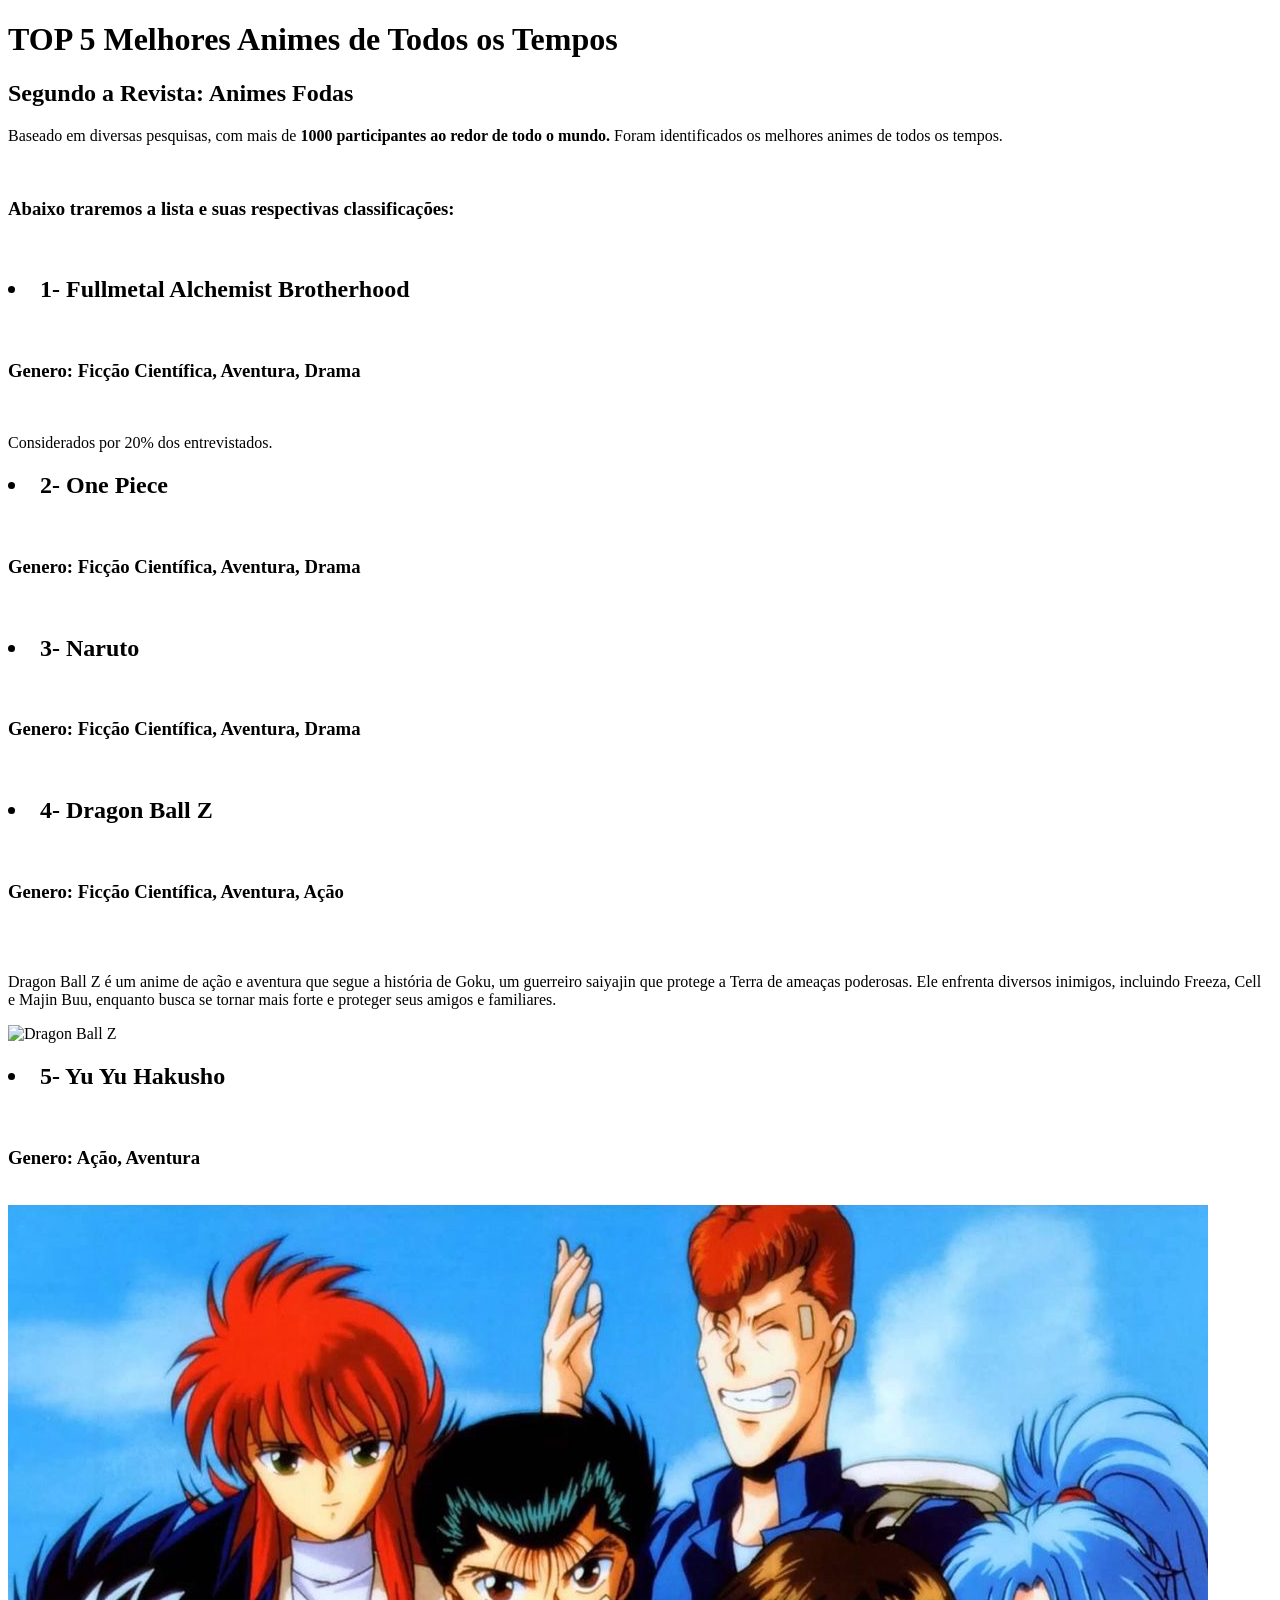
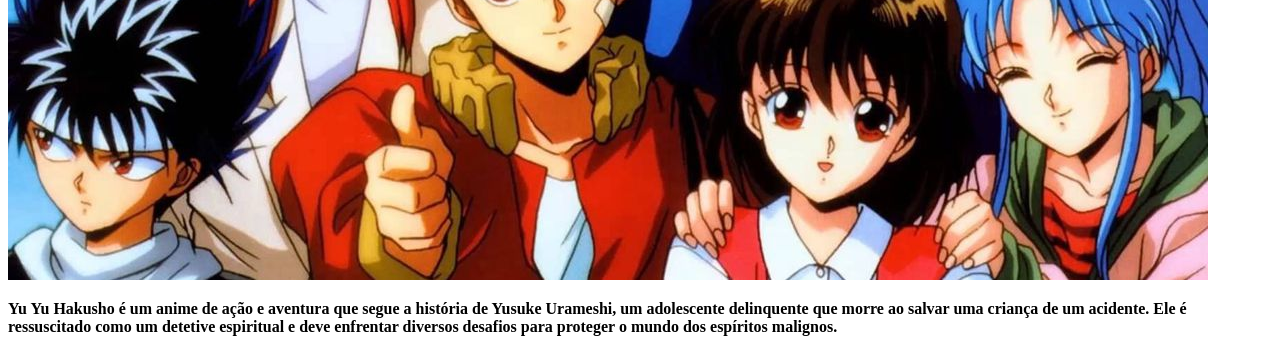
==== index.html @ 2915fcd2 "primeiro upload" ====
<!DOCTYPE html>

<html lang="pt-BR">
<head >
    <meta charset="UTF-8">
    <meta name="viewport" content="width=device-width, initial-scale=1.0">
    <title>TOP 5 Melhores Animes de Todos os Tempos</title>
    <link rel="stylesheet" href="cores.css">
    
</head>
<body class="light-theme">
    <h1 id="title">TOP 5 Melhores Animes de Todos os Tempos</h1>
    <h2 class="subtitle">Segundo a Revista: Animes Fodas</h2>
    <p class="p">Baseado em diversas pesquisas, com mais de <b>1000 participantes ao redor de todo o mundo.</b> Foram identificados os melhores animes de todos os tempos.</p><br>
    

    <h3 class="subsub">Abaixo traremos a lista e suas respectivas classificações:</h3><br>

        <h2><li class="list1">1- Fullmetal Alchemist Brotherhood</li></h2><br>
        <h3>Genero: Ficção Científica, Aventura, Drama</h3><br>
    
        <p>Considerados por 20% dos entrevistados.</p>
        <h2><li class="list2">2- One Piece</li></h2><br>
        <h3>Genero: Ficção Científica, Aventura, Drama</h3><br>
        <h2><li class="list3">3- Naruto</li></h2><br>
        <h3>Genero: Ficção Científica, Aventura, Drama</h3><br>

        <div><h2><li class="list4">4- Dragon Ball Z</li></h2><br>
        <h3>Genero: Ficção Científica, Aventura, Ação</h3><br>
        <br> <p>Dragon Ball Z é um anime de ação e aventura que segue a história de Goku, um guerreiro saiyajin que protege a Terra de ameaças poderosas. Ele enfrenta diversos inimigos, incluindo Freeza, Cell e Majin Buu, enquanto busca se tornar mais forte e proteger seus amigos e familiares.</p>
        <img src="dragon ball z1.jpeg" alt="Dragon Ball Z" class="img-ball">
        </div>

        <div>
        <h2><li class="list5">5- Yu Yu Hakusho</li></h2><br>
        <h3>Genero: Ação, Aventura</h3><br>
        <img src="yuyu-hakusho.jpeg" alt="Yu Yu Hakusho" class="img"><br> <p><b>Yu Yu Hakusho é um anime de ação e aventura que segue a história de Yusuke Urameshi, um adolescente delinquente que morre ao salvar uma criança de um acidente. Ele é ressuscitado como um detetive espiritual e deve enfrentar diversos desafios para proteger o mundo dos espíritos malignos.</b></p>
        </div>

</body>
</html>
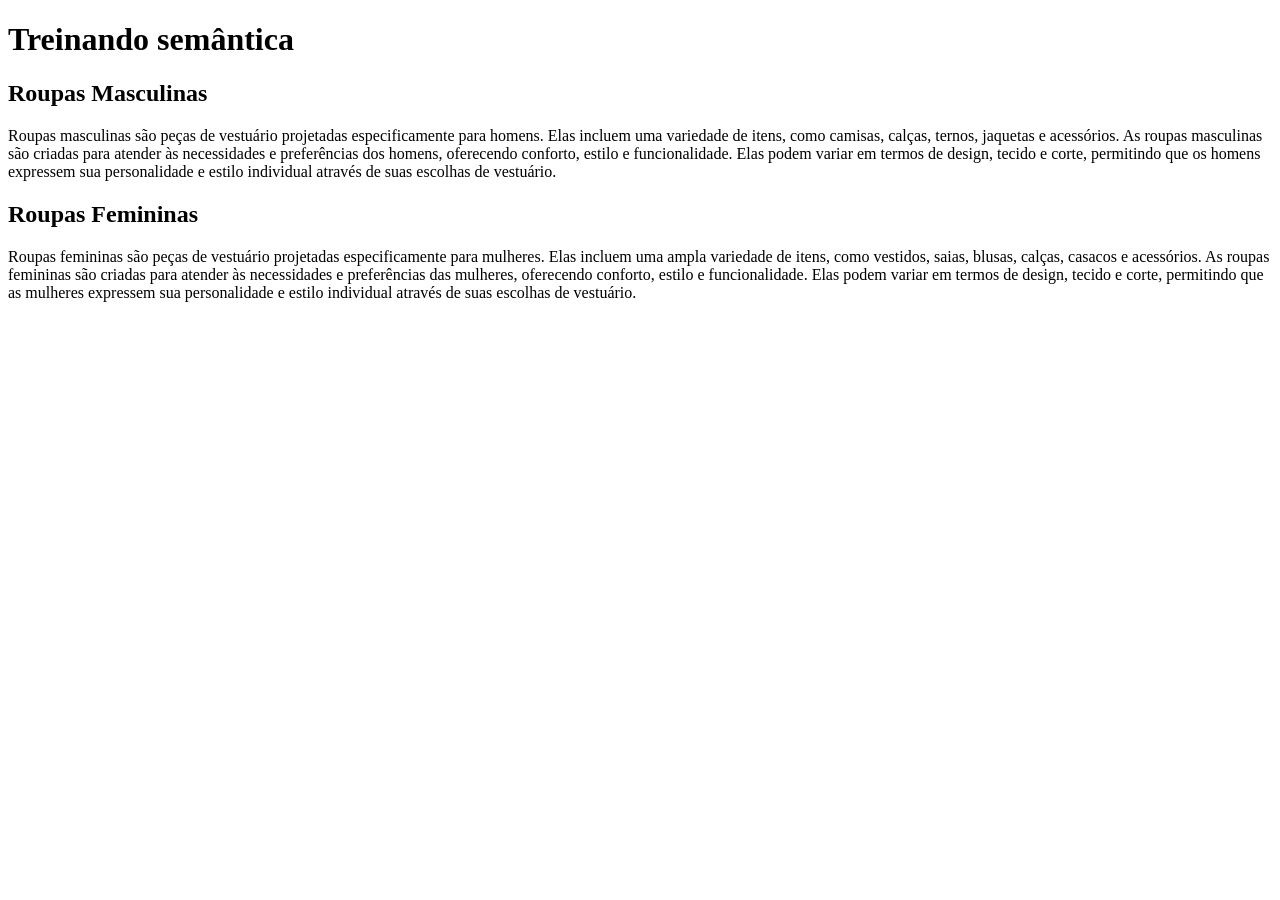
==== commit 499ce308: "17/05, adicionando header/nav/ul/li" ====
--- a/index.html
+++ b/index.html
@@ -1,41 +1,24 @@
 <!DOCTYPE html>
-
-<html lang="pt-BR">
-<head >
+<html lang="en">
+<head>
     <meta charset="UTF-8">
     <meta name="viewport" content="width=device-width, initial-scale=1.0">
-    <title>TOP 5 Melhores Animes de Todos os Tempos</title>
-    <link rel="stylesheet" href="cores.css">
+    <title>Treinando semantica</title>
+</head>
+<body>
+    <h1>Treinando semântica</h1>
+
+    <article>
+        <h2>Roupas Masculinas</h2>
+
+        <p>Roupas masculinas são peças de vestuário projetadas especificamente para homens. Elas incluem uma variedade de itens, como camisas, calças, ternos, jaquetas e acessórios. As roupas masculinas são criadas para atender às necessidades e preferências dos homens, oferecendo conforto, estilo e funcionalidade. Elas podem variar em termos de design, tecido e corte, permitindo que os homens expressem sua personalidade e estilo individual através de suas escolhas de vestuário.</p>
+    </article>
     
-</head>
-<body class="light-theme">
-    <h1 id="title">TOP 5 Melhores Animes de Todos os Tempos</h1>
-    <h2 class="subtitle">Segundo a Revista: Animes Fodas</h2>
-    <p class="p">Baseado em diversas pesquisas, com mais de <b>1000 participantes ao redor de todo o mundo.</b> Foram identificados os melhores animes de todos os tempos.</p><br>
-    
+    <article>
+        <h2>Roupas Femininas</h2>
 
-    <h3 class="subsub">Abaixo traremos a lista e suas respectivas classificações:</h3><br>
+        <p>Roupas femininas são peças de vestuário projetadas especificamente para mulheres. Elas incluem uma ampla variedade de itens, como vestidos, saias, blusas, calças, casacos e acessórios. As roupas femininas são criadas para atender às necessidades e preferências das mulheres, oferecendo conforto, estilo e funcionalidade. Elas podem variar em termos de design, tecido e corte, permitindo que as mulheres expressem sua personalidade e estilo individual através de suas escolhas de vestuário.</p>
+    </article>
 
-        <h2><li class="list1">1- Fullmetal Alchemist Brotherhood</li></h2><br>
-        <h3>Genero: Ficção Científica, Aventura, Drama</h3><br>
-    
-        <p>Considerados por 20% dos entrevistados.</p>
-        <h2><li class="list2">2- One Piece</li></h2><br>
-        <h3>Genero: Ficção Científica, Aventura, Drama</h3><br>
-        <h2><li class="list3">3- Naruto</li></h2><br>
-        <h3>Genero: Ficção Científica, Aventura, Drama</h3><br>
-
-        <div><h2><li class="list4">4- Dragon Ball Z</li></h2><br>
-        <h3>Genero: Ficção Científica, Aventura, Ação</h3><br>
-        <br> <p>Dragon Ball Z é um anime de ação e aventura que segue a história de Goku, um guerreiro saiyajin que protege a Terra de ameaças poderosas. Ele enfrenta diversos inimigos, incluindo Freeza, Cell e Majin Buu, enquanto busca se tornar mais forte e proteger seus amigos e familiares.</p>
-        <img src="dragon ball z1.jpeg" alt="Dragon Ball Z" class="img-ball">
-        </div>
-
-        <div>
-        <h2><li class="list5">5- Yu Yu Hakusho</li></h2><br>
-        <h3>Genero: Ação, Aventura</h3><br>
-        <img src="yuyu-hakusho.jpeg" alt="Yu Yu Hakusho" class="img"><br> <p><b>Yu Yu Hakusho é um anime de ação e aventura que segue a história de Yusuke Urameshi, um adolescente delinquente que morre ao salvar uma criança de um acidente. Ele é ressuscitado como um detetive espiritual e deve enfrentar diversos desafios para proteger o mundo dos espíritos malignos.</b></p>
-        </div>
-
-</body>
+    </body>
 </html>
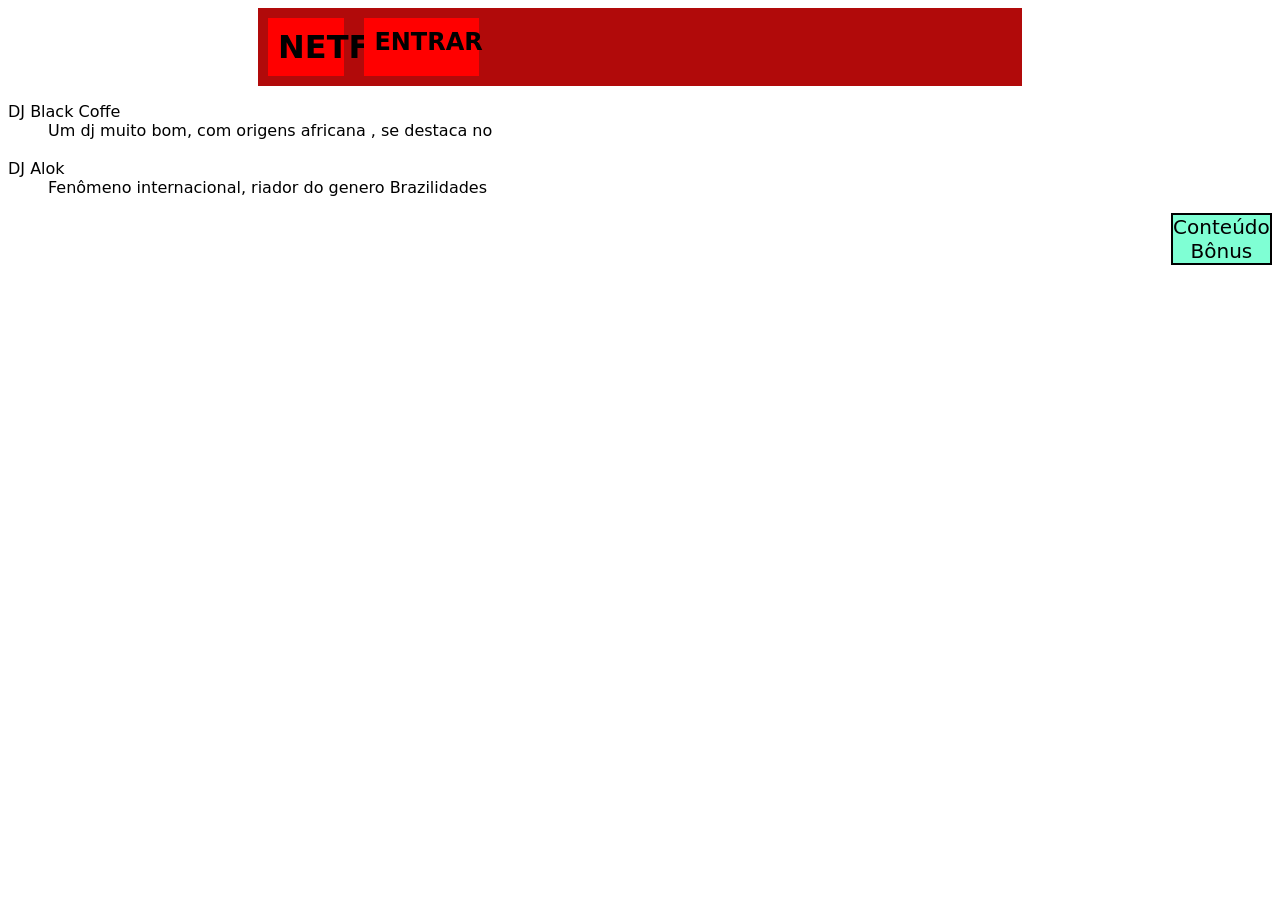
==== commit c7465ddc: "upload" ====
--- a/index.html
+++ b/index.html
@@ -3,22 +3,34 @@
 <head>
     <meta charset="UTF-8">
     <meta name="viewport" content="width=device-width, initial-scale=1.0">
-    <title>Treinando semantica</title>
+    <title>NETFLIX</title>
+    <link rel="stylesheet" href="style.css" >
+
 </head>
-<body>
-    <h1>Treinando semântica</h1>
+<body class="background">
+    
+    <header class="header">
+        <h1>NETFLIX</h1>
 
-    <article>
-        <h2>Roupas Masculinas</h2>
+        <h2>ENTRAR</h2>
+    </header>
 
-        <p>Roupas masculinas são peças de vestuário projetadas especificamente para homens. Elas incluem uma variedade de itens, como camisas, calças, ternos, jaquetas e acessórios. As roupas masculinas são criadas para atender às necessidades e preferências dos homens, oferecendo conforto, estilo e funcionalidade. Elas podem variar em termos de design, tecido e corte, permitindo que os homens expressem sua personalidade e estilo individual através de suas escolhas de vestuário.</p>
-    </article>
-    
-    <article>
-        <h2>Roupas Femininas</h2>
+        <article>
+            <dl>
+                <dt>DJ Black Coffe</dt>
+                <dd>Um dj muito bom, com origens africana , se destaca no <afro-house></afro-house></dd>
+                <br>
+                <dt>DJ Alok</dt>
+                <dd>Fenômeno internacional, riador do genero Brazilidades</dd>
+            </dl>
+        </article>
 
-        <p>Roupas femininas são peças de vestuário projetadas especificamente para mulheres. Elas incluem uma ampla variedade de itens, como vestidos, saias, blusas, calças, casacos e acessórios. As roupas femininas são criadas para atender às necessidades e preferências das mulheres, oferecendo conforto, estilo e funcionalidade. Elas podem variar em termos de design, tecido e corte, permitindo que as mulheres expressem sua personalidade e estilo individual através de suas escolhas de vestuário.</p>
-    </article>
+    <div class="bônus">
+        <aside>
+            Conteúdo Bônus
+        </aside>
+    </div>
+
 
     </body>
 </html>
--- a/style.css
+++ b/style.css
@@ -0,0 +1,53 @@
+*{
+    
+    font-family: system-ui, -apple-system, BlinkMacSystemFont, 'Segoe UI', Roboto, Oxygen, Ubuntu, Cantarell, 'Open Sans', 'Helvetica Neue', sans-serif;
+    box-sizing: border-box;
+}
+
+:root{
+    --black: #000000;
+    --white: #ffffff;
+    --yellow: yellow;
+    --red: red;
+    --blue: blue;
+    --brown: rgb(59, 50, 50);
+    --green: green;
+    --orange: orange;
+}
+
+.header{
+    background-color: rgb(177, 10, 10);
+    display: flex;
+    margin: 0px 250px;
+    
+
+}
+
+.header h1{
+    background: var(--red);
+    margin: 10px;
+    padding: 10px 10px;
+    width: 10%;
+    height: auto;
+    text-align: center;
+}
+
+.header h2{
+    background: var(--red);
+    margin: 10px;
+    padding: 10px 10px;
+    width: 15%;
+    height: auto;
+    text-align: center;
+    
+}
+
+.bônus{
+   font-size: 20px;
+   background-color: aquamarine;
+   text-align: center;
+   margin: 0% 0% 0% 92%;
+   border: 2px solid black;
+   display: flex;
+   margin-top: 0%;
+}
